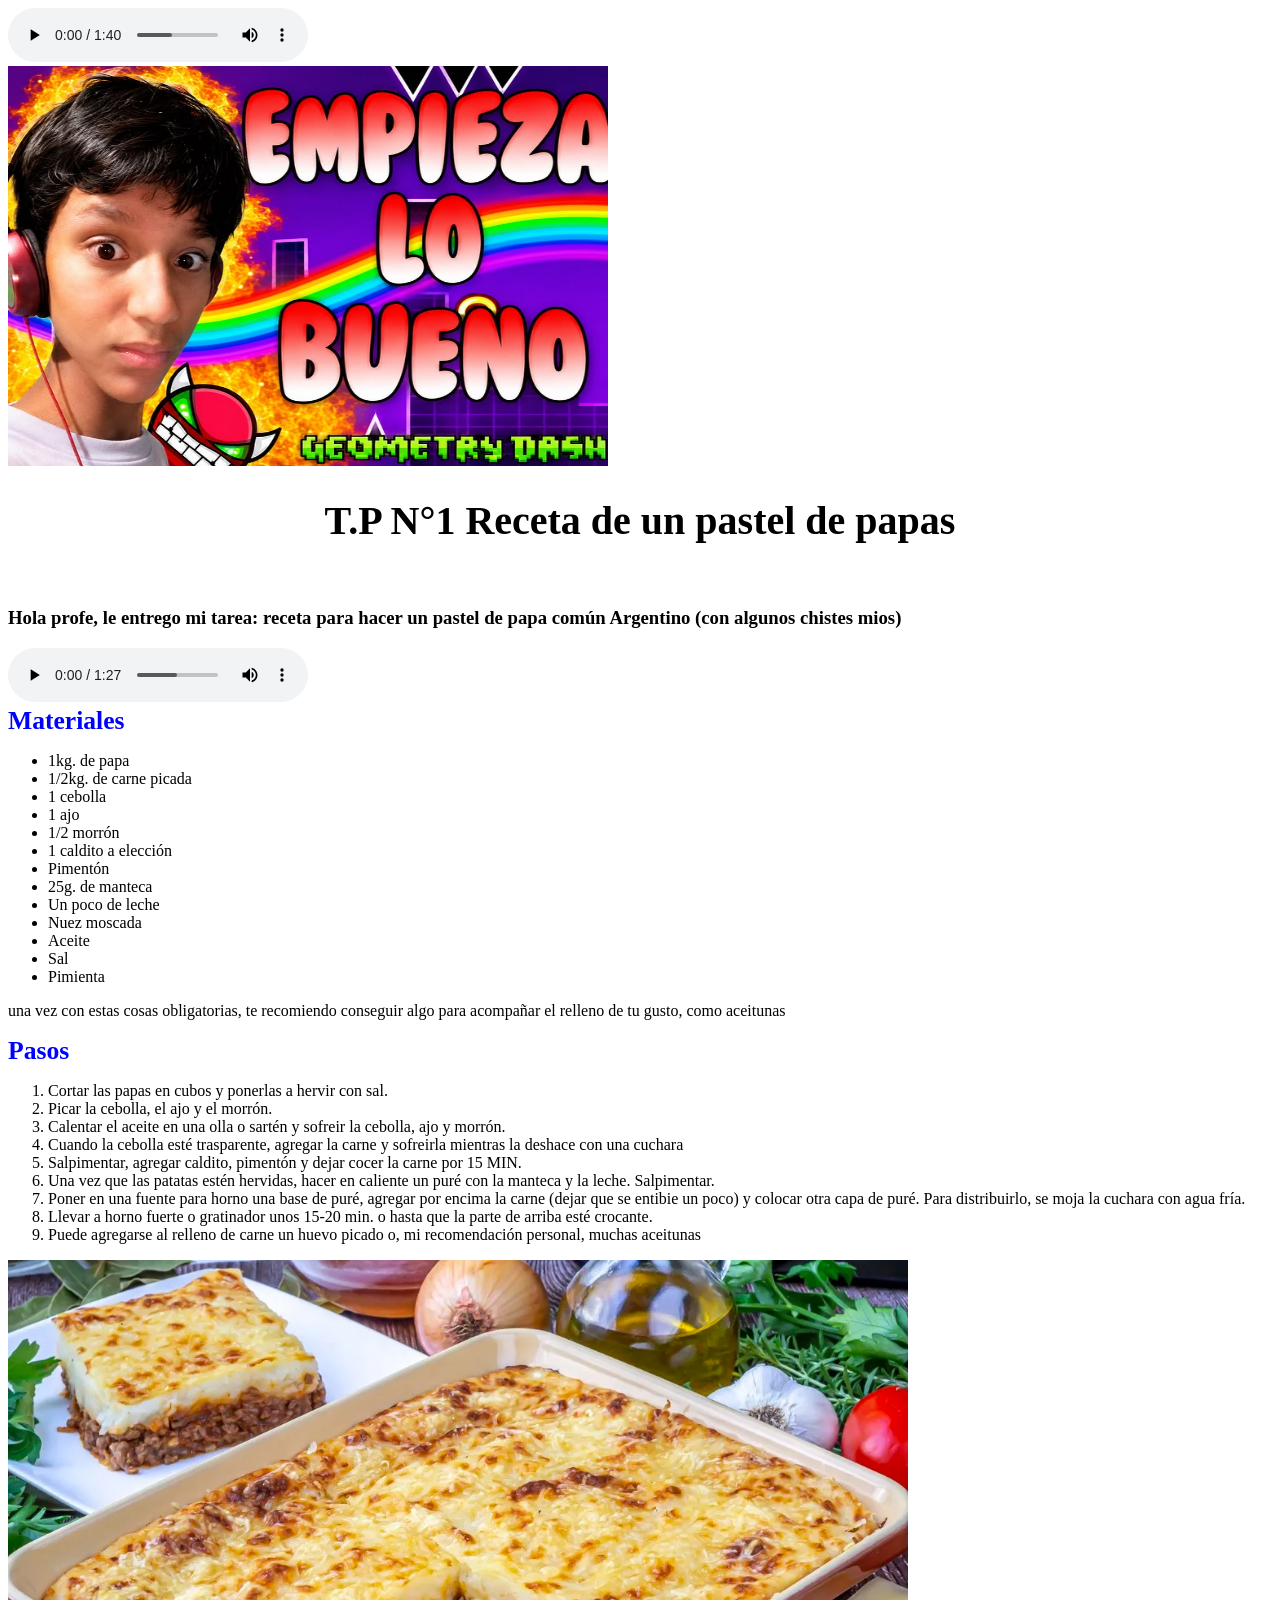
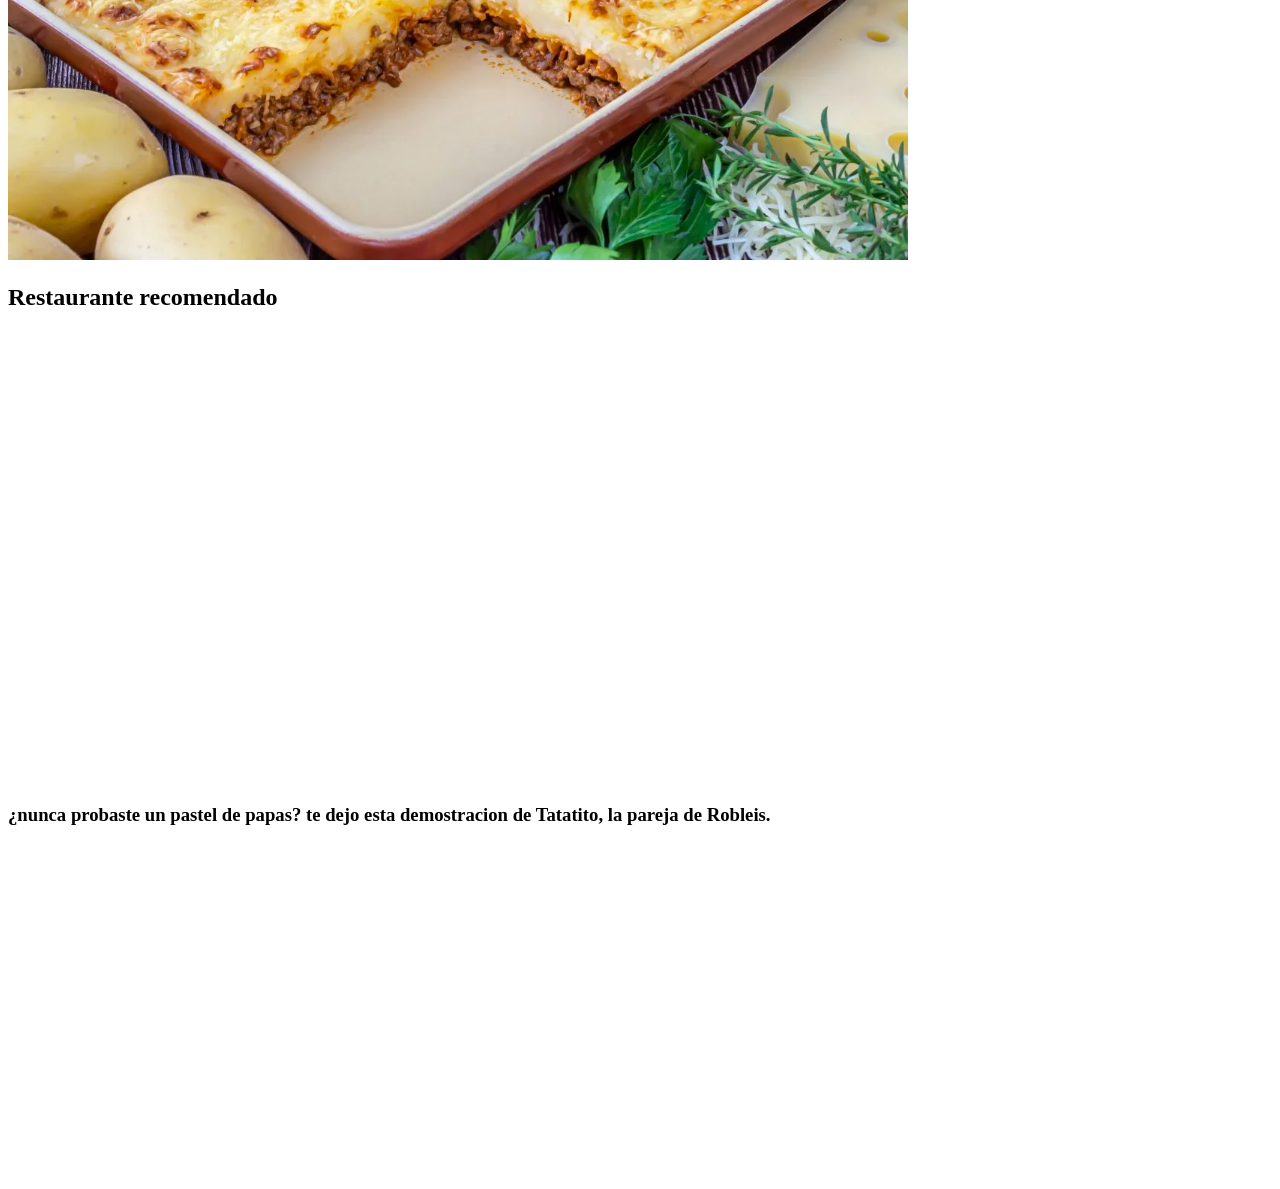
==== index.html @ e0a0dc87 "Rename index2.html to index.html" ====
<!DOCTYPE html>
<html lang="en" dir="ltr">
  <head>
    <meta charset="utf-8">
    <title>PatyRecetas</title>
  </head>
  <audio src="./audio/jumper.mp3" controls>

  </audio>
  <br>
  <img src="./images/empiezalobueno.jpg" width=600 height=400 alt="chiste tonto, imagen no encontrada">
  <body>
  <h1 style="text-align:center; font-size:250%;">T.P N°1 Receta de un pastel de papas</h1>
  <br>
  <h3>Hola profe, le entrego mi tarea: receta para hacer un pastel de papa común Argentino (con algunos chistes mios)</h3>
  <audio src="./audio/pizzatime.mp3" controls>

  </audio>
  <br>
  <b style="font-size:160%; color:blue;">Materiales</b>
  <ul>
    <li>1kg. de papa</li>
    <li>1/2kg. de carne picada</li>
    <li>1 cebolla</li>
    <li>1 ajo</li>
    <li>1/2 morrón</li>
    <li>1 caldito a elección</li>
    <li>Pimentón</li>
    <li>25g. de manteca</li>
    <li>Un poco de leche</li>
    <li>Nuez moscada</li>
    <li>Aceite</li>
    <li>Sal</li>
    <li>Pimienta</li>
  </ul>
  <p>una vez con estas cosas obligatorias, te recomiendo conseguir algo para acompañar el relleno de tu gusto, como aceitunas</p>
  <b style="font-size:160%; color:blue;">Pasos</b>
  <ol>
    <li>Cortar las papas en cubos y ponerlas a hervir con sal.</li>
    <li>Picar la cebolla, el ajo y el morrón.</li>
    <li>Calentar el aceite en una olla o sartén y sofreir la cebolla, ajo y morrón.</li>
    <li>Cuando la cebolla esté trasparente, agregar la carne y sofreirla mientras la deshace con una cuchara</li>
    <li>Salpimentar, agregar caldito, pimentón y dejar cocer la carne por 15 MIN.</li>
    <li>Una vez que las patatas estén hervidas, hacer en caliente un puré con la manteca y la leche. Salpimentar.</li>
    <li>Poner en una fuente para horno una base de puré, agregar por encima la carne (dejar que se entibie un poco) y colocar otra capa de puré. Para distribuirlo, se moja la cuchara con agua fría.</li>
    <li>Llevar a horno fuerte o gratinador unos 15-20 min. o hasta que la parte de arriba esté crocante.</li>
    <li>Puede agregarse al relleno de carne un huevo picado o, mi recomendación personal, muchas aceitunas</li>
  </ol>
  <img src="./images/pasteldepapa.webp" alt="Ejemplo de pastel de papa, imagen no encontrada" height="600" width="900">
  <br>
  <h2>Restaurante recomendado</h2>
  <iframe src="https://www.google.com/maps/embed?pb=!1m18!1m12!1m3!1d105119.7262656509!2d-58.85354762379739!3d-34.579083!2m3!1f0!2f0!3f0!3m2!1i1024!2i768!4f13.1!3m3!1m2!1s0x95bc97004a0fc96f%3A0x3438c56dc7b0d1e4!2sLos%20Pintos!5e0!3m2!1ses-419!2sar!4v1790817819913!5m2!1ses-419!2sar" width="600" height="450" style="border:0;" allowfullscreen="" loading="lazy" referrerpolicy="strict-origin-when-cross-origin"></iframe>

  <h3>¿nunca probaste un pastel de papas? te dejo esta demostracion de Tatatito, la pareja de Robleis.</h3>
  <br>
  <iframe width="560" height="315" src="https://www.youtube.com/embed/YP934_MmgMc?si=BDoDfFTU0zJjf6zo" title="YouTube video player" frameborder="0" allow="accelerometer; autoplay; clipboard-write; encrypted-media; gyroscope; picture-in-picture; web-share" referrerpolicy="strict-origin-when-cross-origin" allowfullscreen></iframe>
  </body>
</html>
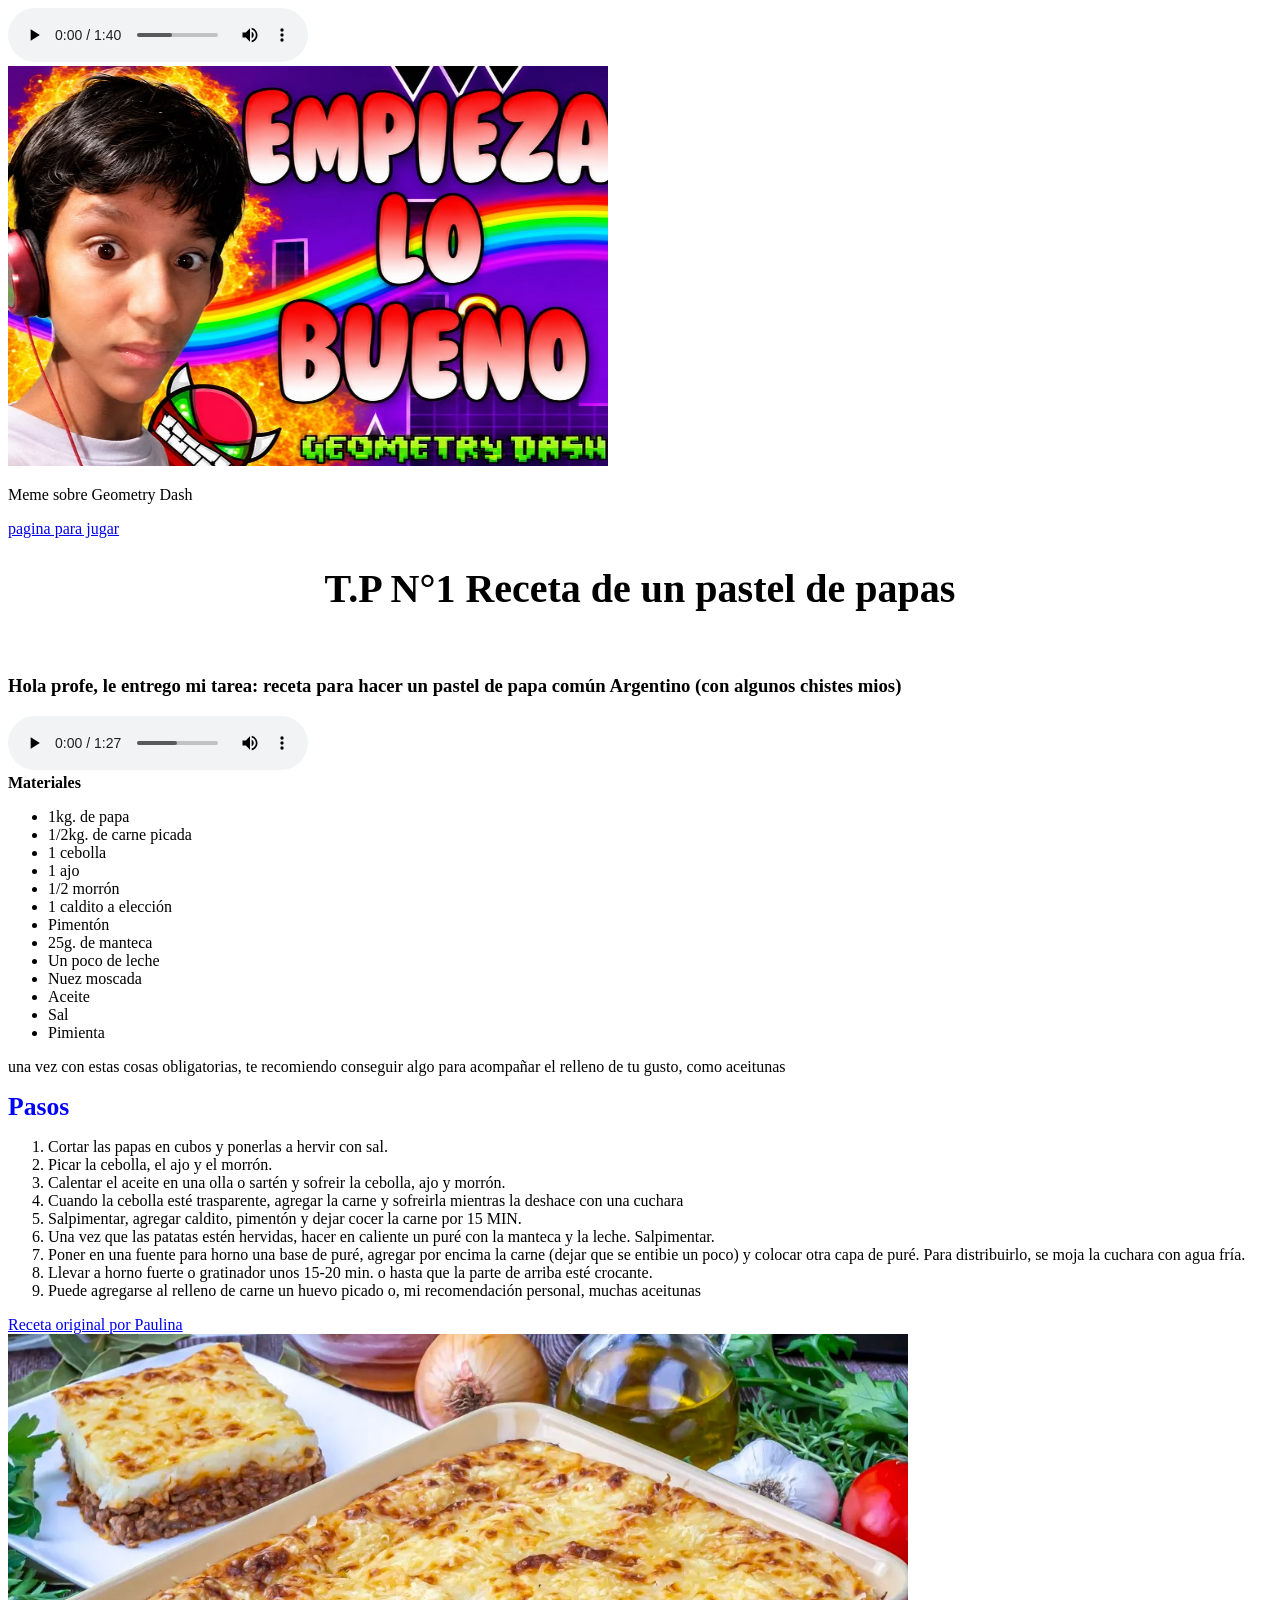
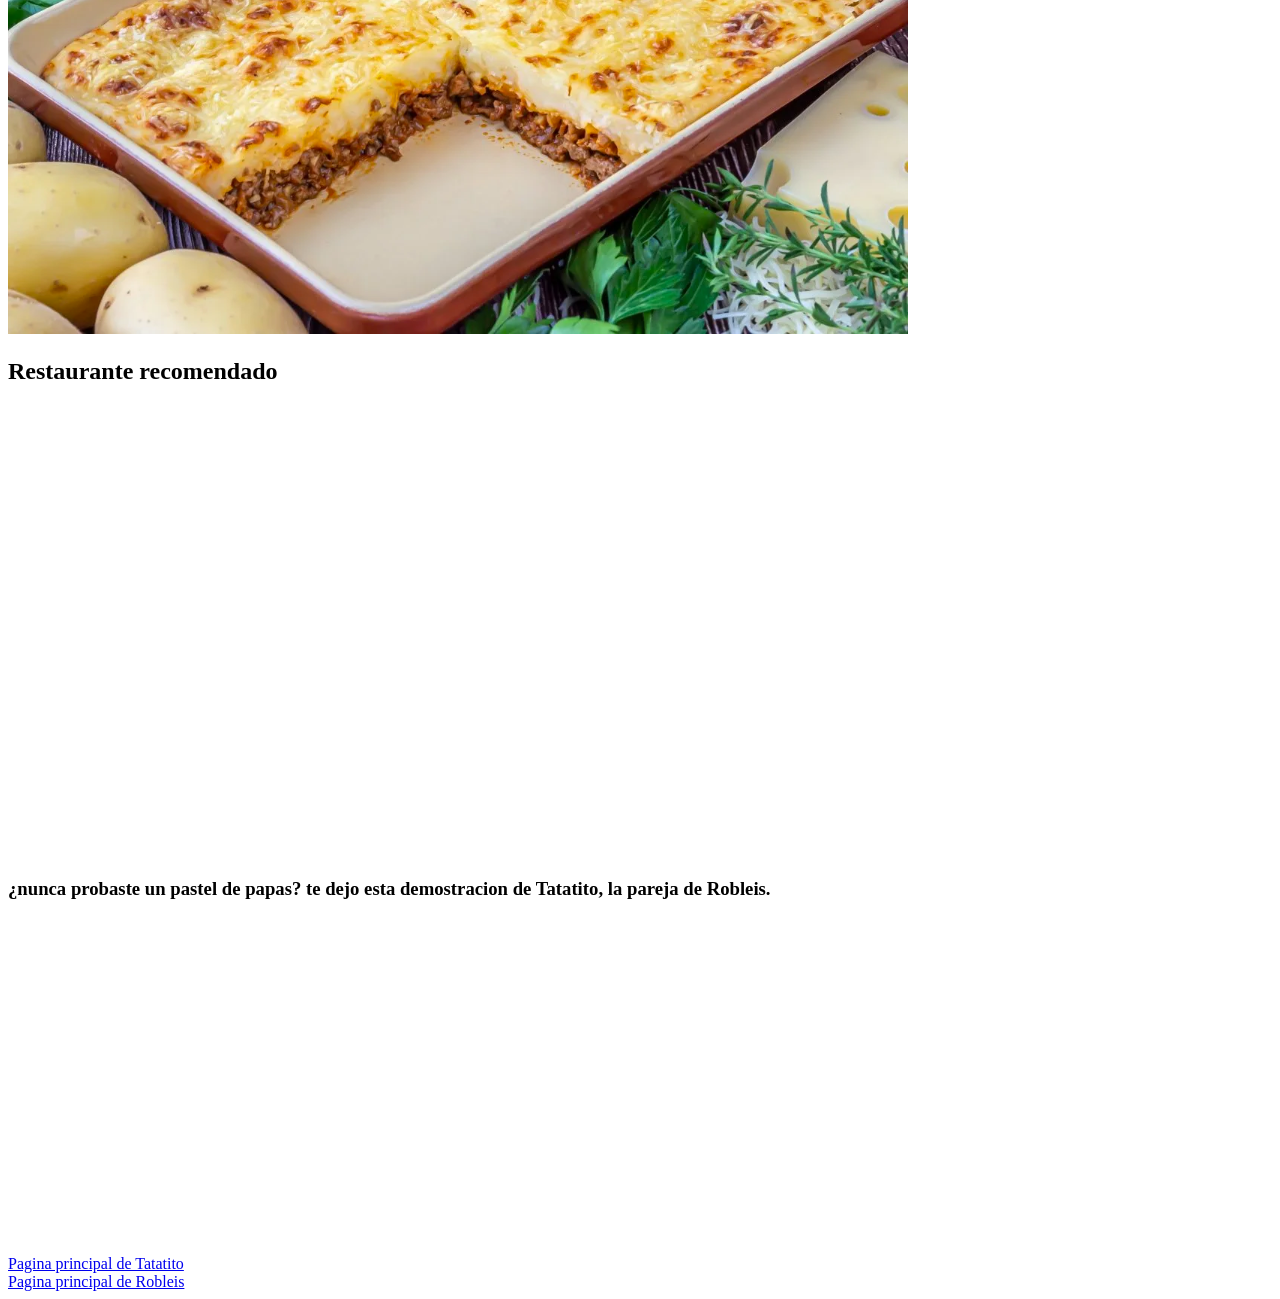
==== commit f4cee773: "Add files via upload" ====
--- a/index.html
+++ b/index.html
@@ -3,12 +3,14 @@
   <head>
     <meta charset="utf-8">
     <title>PatyRecetas</title>
+    <link rel="stylesheet" href="./css/aura.css">
   </head>
   <audio src="./audio/jumper.mp3" controls>
 
   </audio>
   <br>
   <img src="./images/empiezalobueno.jpg" width=600 height=400 alt="chiste tonto, imagen no encontrada">
+  <p>Meme sobre Geometry Dash</p><a href="https://geometrydashh.es/" target="_blank">pagina para jugar</a>
   <body>
   <h1 style="text-align:center; font-size:250%;">T.P N°1 Receta de un pastel de papas</h1>
   <br>
@@ -17,7 +19,7 @@
 
   </audio>
   <br>
-  <b style="font-size:160%; color:blue;">Materiales</b>
+  <b class="subtiazul">Materiales</b>
   <ul>
     <li>1kg. de papa</li>
     <li>1/2kg. de carne picada</li>
@@ -46,6 +48,8 @@
     <li>Llevar a horno fuerte o gratinador unos 15-20 min. o hasta que la parte de arriba esté crocante.</li>
     <li>Puede agregarse al relleno de carne un huevo picado o, mi recomendación personal, muchas aceitunas</li>
   </ol>
+  <a href="https://www.paulinacocina.net/pastel-de-papas/15" target="_blank">Receta original por Paulina</a>
+  <br>
   <img src="./images/pasteldepapa.webp" alt="Ejemplo de pastel de papa, imagen no encontrada" height="600" width="900">
   <br>
   <h2>Restaurante recomendado</h2>
@@ -54,5 +58,9 @@
   <h3>¿nunca probaste un pastel de papas? te dejo esta demostracion de Tatatito, la pareja de Robleis.</h3>
   <br>
   <iframe width="560" height="315" src="https://www.youtube.com/embed/YP934_MmgMc?si=BDoDfFTU0zJjf6zo" title="YouTube video player" frameborder="0" allow="accelerometer; autoplay; clipboard-write; encrypted-media; gyroscope; picture-in-picture; web-share" referrerpolicy="strict-origin-when-cross-origin" allowfullscreen></iframe>
+  <br>
+  <a href="https://www.youtube.com/@Tatatitoo77" target="_blank">Pagina principal de Tatatito</a>
+  <br>
+  <a href="https://www.youtube.com/@Tatatitoo77" target="_blank">Pagina principal de Robleis</a>
   </body>
 </html>
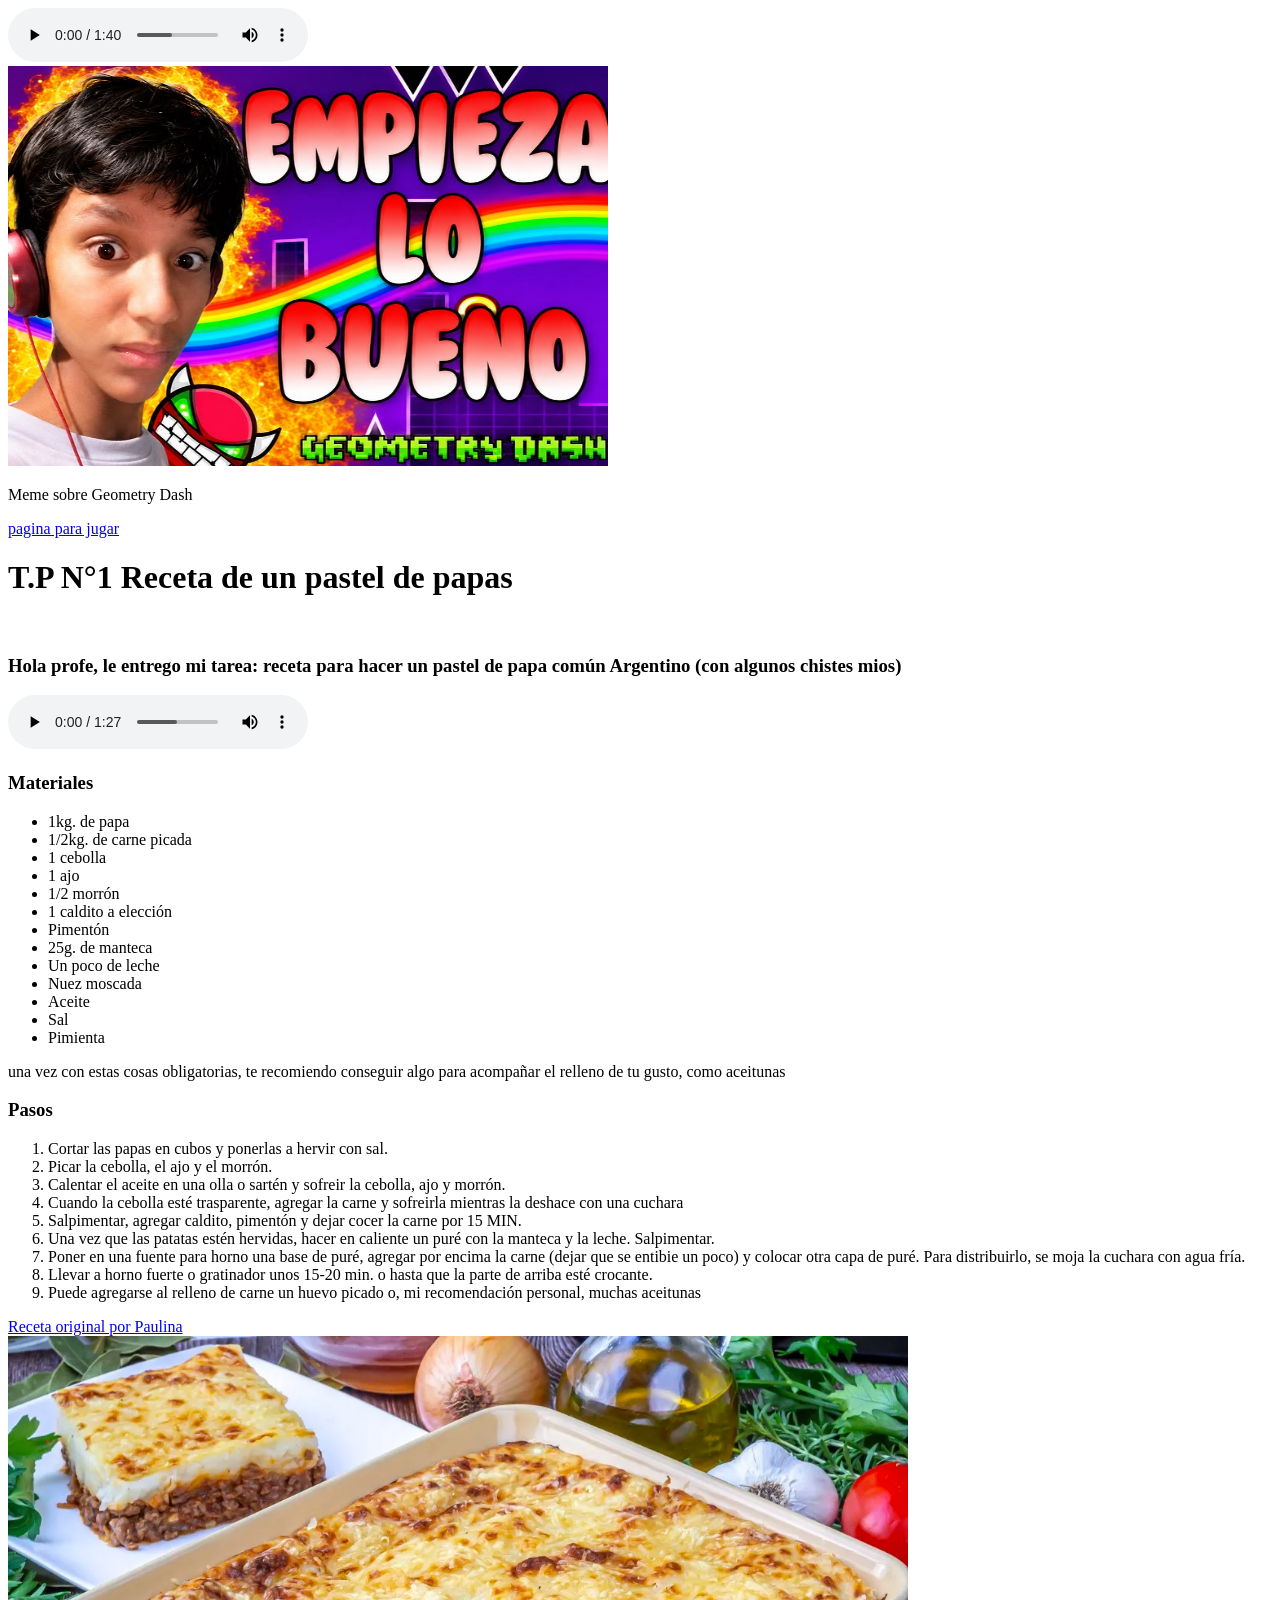
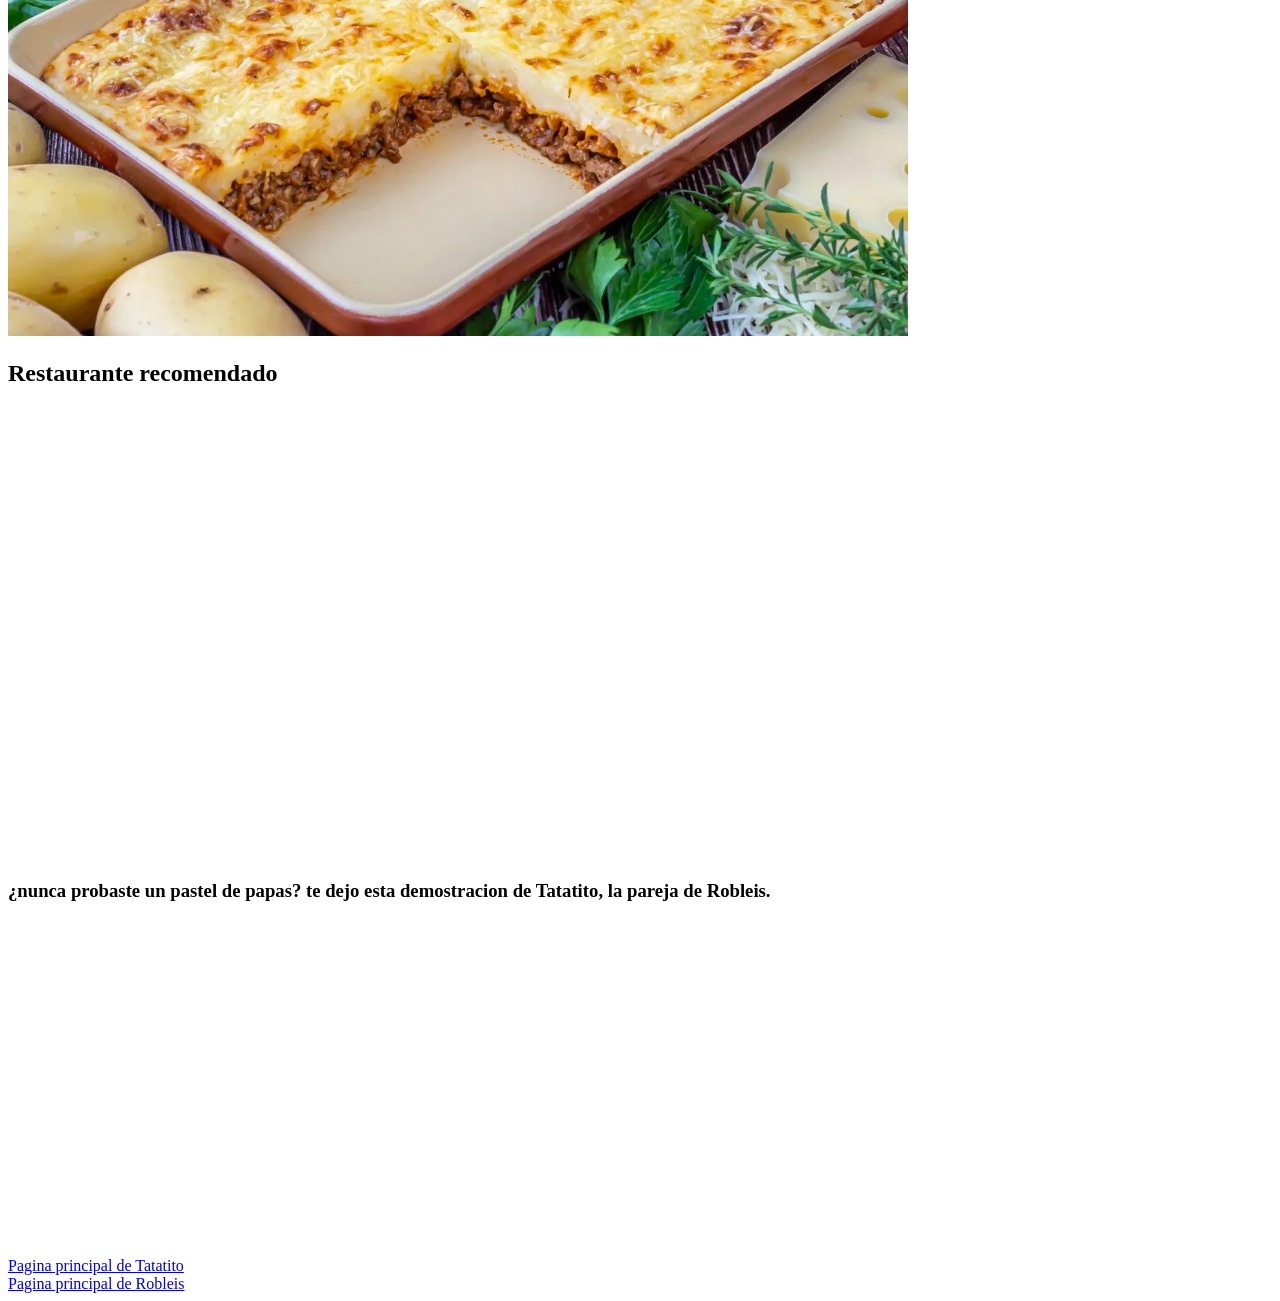
==== commit 99f26437: "Add files via upload" ====
--- a/index.html
+++ b/index.html
@@ -11,16 +11,18 @@
   <br>
   <img src="./images/empiezalobueno.jpg" width=600 height=400 alt="chiste tonto, imagen no encontrada">
   <p>Meme sobre Geometry Dash</p><a href="https://geometrydashh.es/" target="_blank">pagina para jugar</a>
+
   <body>
-  <h1 style="text-align:center; font-size:250%;">T.P N°1 Receta de un pastel de papas</h1>
+
+  <h1>T.P N°1 Receta de un pastel de papas</h1>
   <br>
   <h3>Hola profe, le entrego mi tarea: receta para hacer un pastel de papa común Argentino (con algunos chistes mios)</h3>
   <audio src="./audio/pizzatime.mp3" controls>
 
   </audio>
   <br>
-  <b class="subtiazul">Materiales</b>
-  <ul>
+  <h3 class="subtibrown">Materiales</h3>
+  <ul class="ingr">
     <li>1kg. de papa</li>
     <li>1/2kg. de carne picada</li>
     <li>1 cebolla</li>
@@ -35,9 +37,9 @@
     <li>Sal</li>
     <li>Pimienta</li>
   </ul>
-  <p>una vez con estas cosas obligatorias, te recomiendo conseguir algo para acompañar el relleno de tu gusto, como aceitunas</p>
-  <b style="font-size:160%; color:blue;">Pasos</b>
-  <ol>
+  <p class="olives">una vez con estas cosas obligatorias, te recomiendo conseguir algo para acompañar el relleno de tu gusto, como aceitunas</p>
+  <h3 class="subtibrown">Pasos</h3>
+  <ol class="ingr">
     <li>Cortar las papas en cubos y ponerlas a hervir con sal.</li>
     <li>Picar la cebolla, el ajo y el morrón.</li>
     <li>Calentar el aceite en una olla o sartén y sofreir la cebolla, ajo y morrón.</li>
@@ -50,7 +52,7 @@
   </ol>
   <a href="https://www.paulinacocina.net/pastel-de-papas/15" target="_blank">Receta original por Paulina</a>
   <br>
-  <img src="./images/pasteldepapa.webp" alt="Ejemplo de pastel de papa, imagen no encontrada" height="600" width="900">
+  <img class="imagen2" src="./images/pasteldepapa.webp" alt="Ejemplo de pastel de papa, imagen no encontrada" height="600" width="900">
   <br>
   <h2>Restaurante recomendado</h2>
   <iframe src="https://www.google.com/maps/embed?pb=!1m18!1m12!1m3!1d105119.7262656509!2d-58.85354762379739!3d-34.579083!2m3!1f0!2f0!3f0!3m2!1i1024!2i768!4f13.1!3m3!1m2!1s0x95bc97004a0fc96f%3A0x3438c56dc7b0d1e4!2sLos%20Pintos!5e0!3m2!1ses-419!2sar!4v1790817819913!5m2!1ses-419!2sar" width="600" height="450" style="border:0;" allowfullscreen="" loading="lazy" referrerpolicy="strict-origin-when-cross-origin"></iframe>
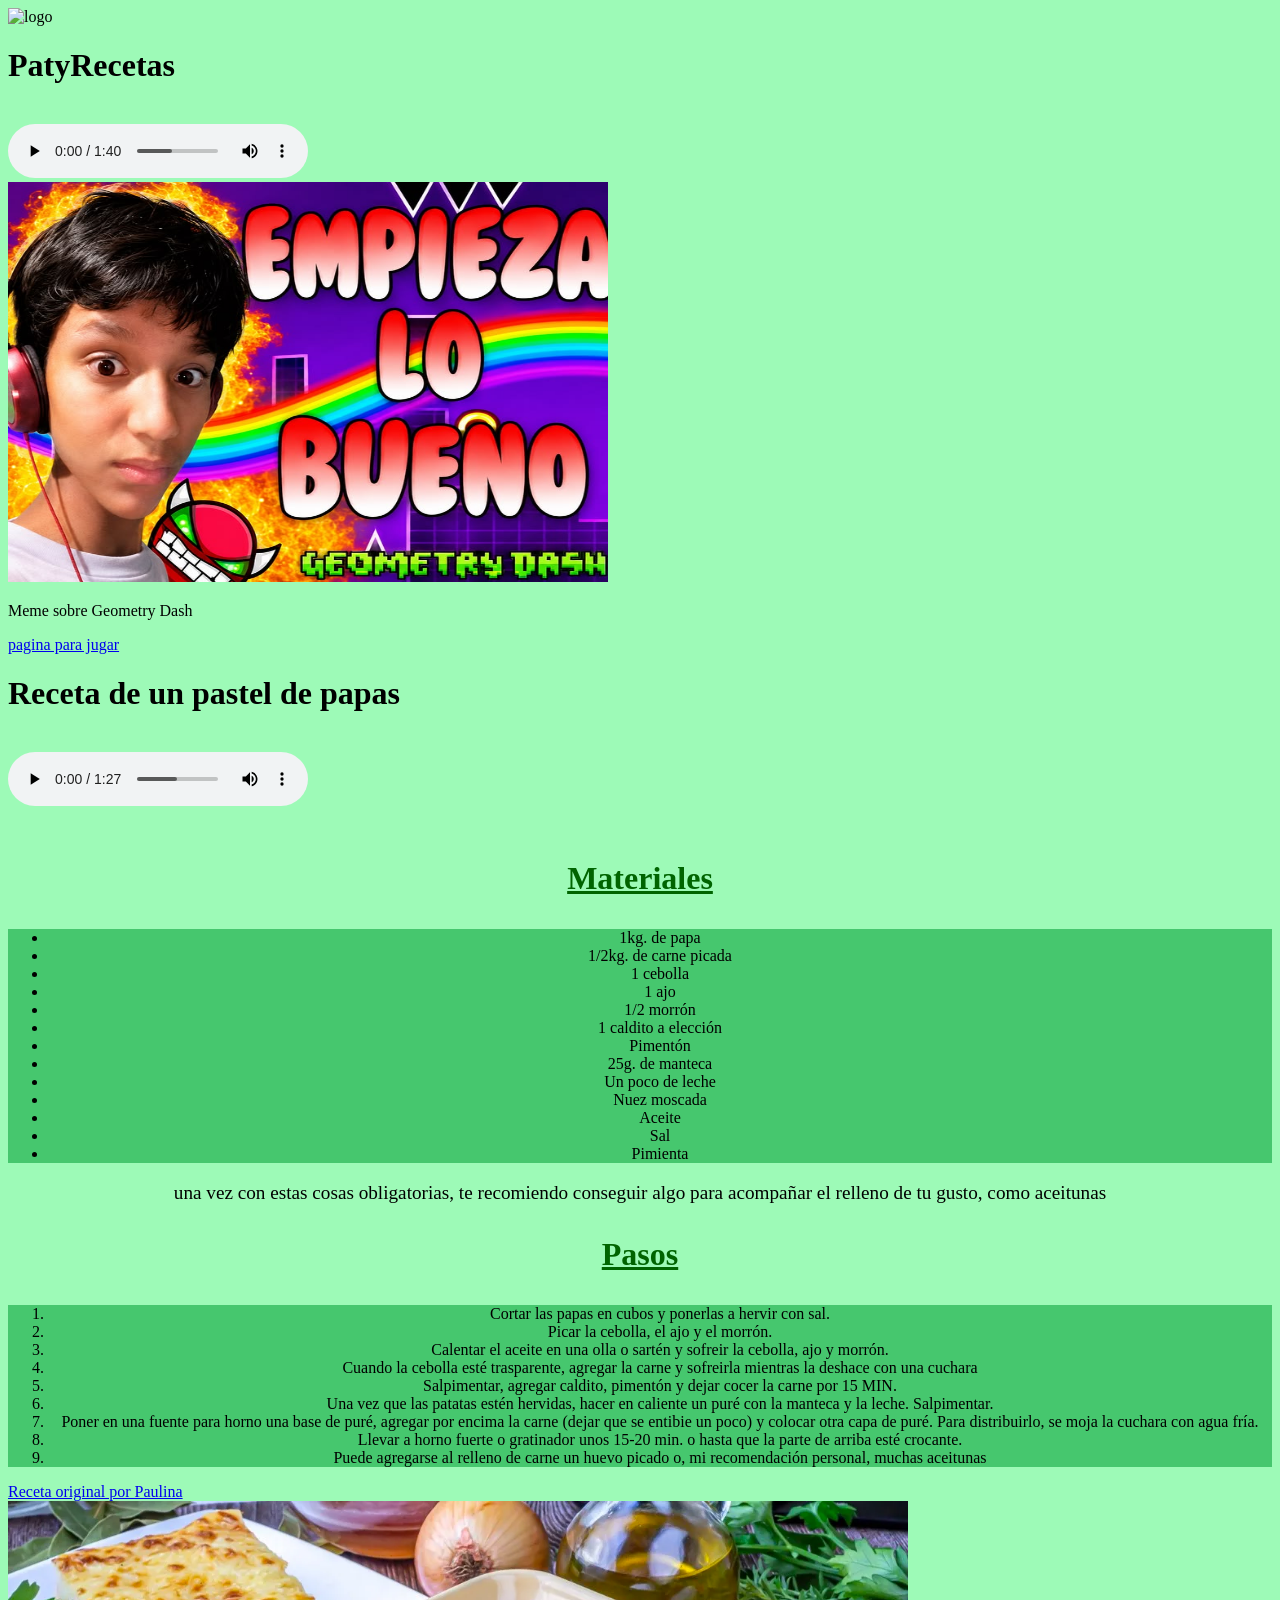
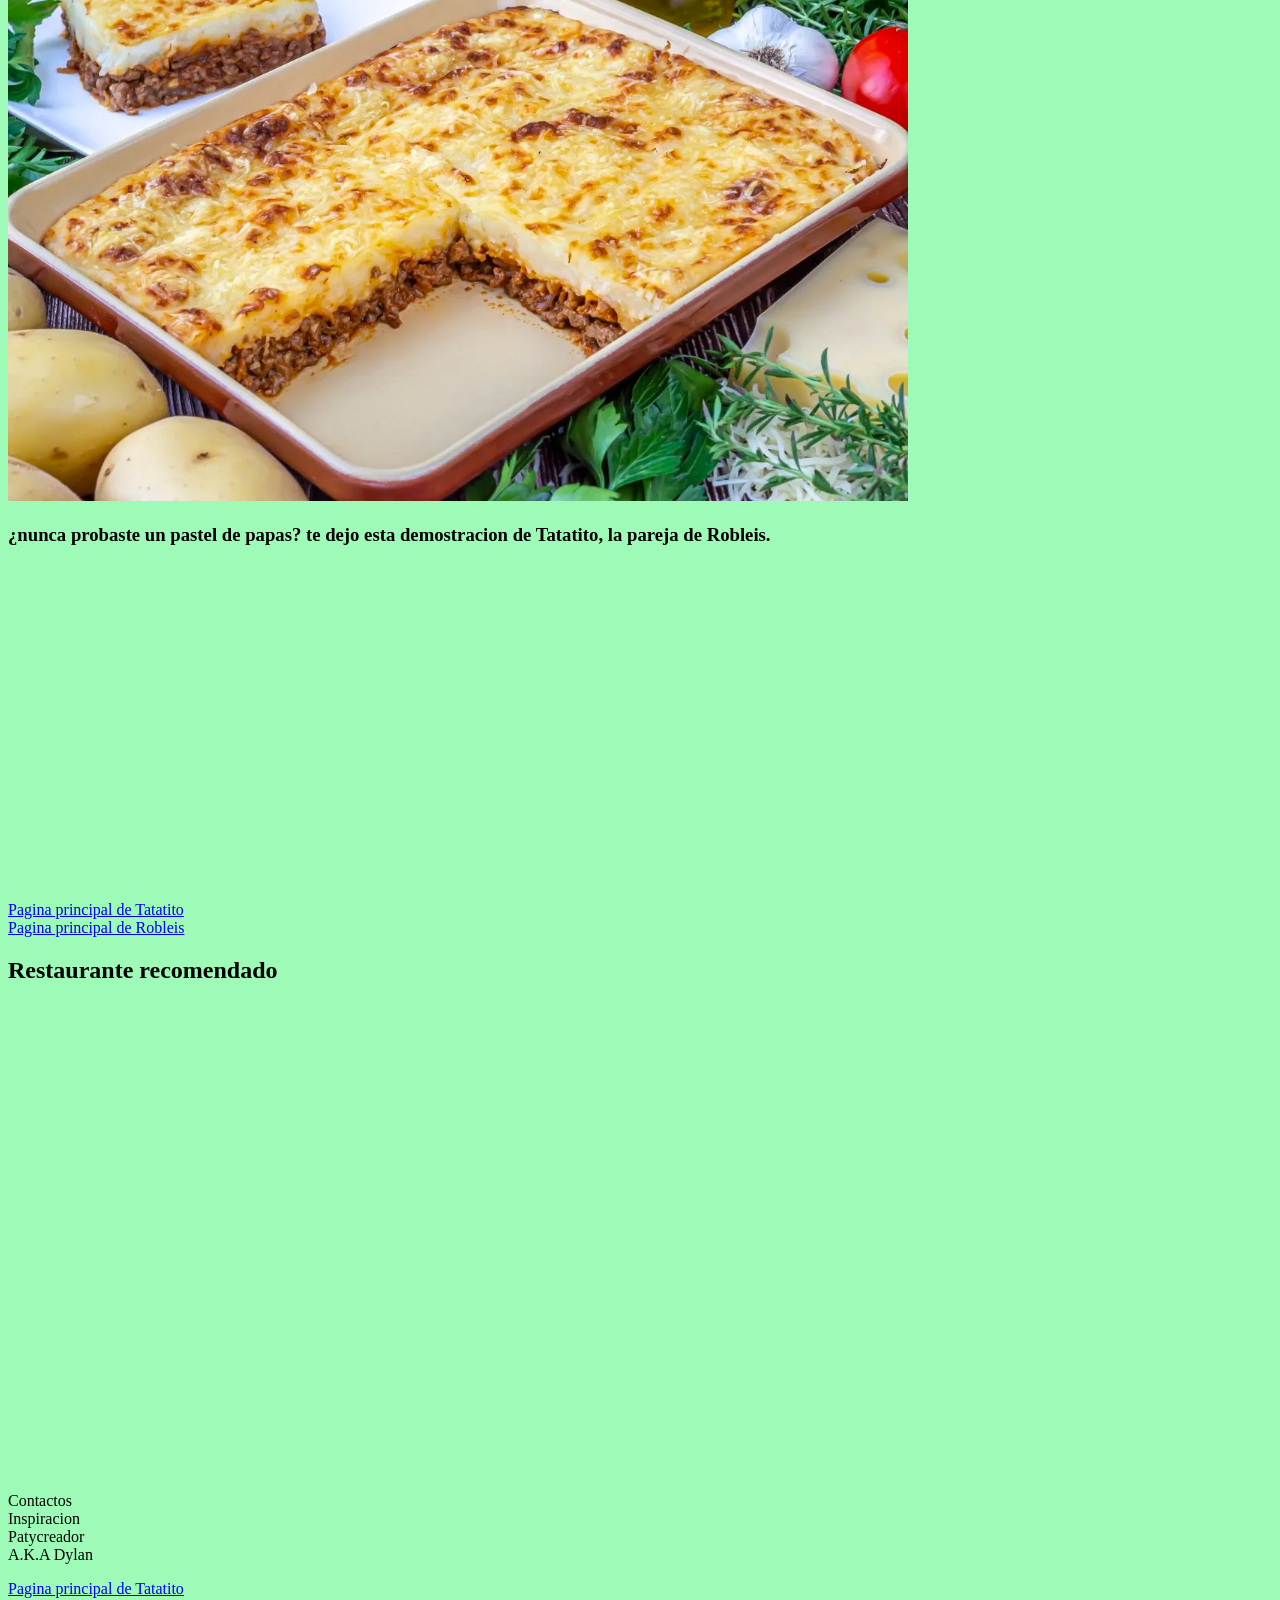
==== commit 1fd338c4: "Update index.html" ====
--- a/index.html
+++ b/index.html
@@ -2,9 +2,22 @@
 <html lang="en" dir="ltr">
   <head>
     <meta charset="utf-8">
+    <meta name="viewport" content="width=device-width, initial-scale=1.0">
     <title>PatyRecetas</title>
     <link rel="stylesheet" href="./css/aura.css">
   </head>
+<header>
+  <img class="logo" src="./images/jacket.jpg" alt="logo">
+  <h1 class="titulop">PatyRecetas</h1>
+  <div>
+    <img class="red" src="./images/yt.png" alt="">
+    <img class="red" src="./images/ig.webp" alt="">
+    <img class="red" src="./images/x.webp" alt="">
+
+  </div>
+
+</header>
+
   <audio src="./audio/jumper.mp3" controls>
 
   </audio>
@@ -14,12 +27,11 @@
 
   <body>
 
-  <h1>T.P N°1 Receta de un pastel de papas</h1>
+  <h1>Receta de un pastel de papas</h1>
   <br>
-  <h3>Hola profe, le entrego mi tarea: receta para hacer un pastel de papa común Argentino (con algunos chistes mios)</h3>
-  <audio src="./audio/pizzatime.mp3" controls>
+  <audio src="./audio/pizzatime.mp3" controls></audio>
 
-  </audio>
+<section>
   <br>
   <h3 class="subtibrown">Materiales</h3>
   <ul class="ingr">
@@ -54,9 +66,6 @@
   <br>
   <img class="imagen2" src="./images/pasteldepapa.webp" alt="Ejemplo de pastel de papa, imagen no encontrada" height="600" width="900">
   <br>
-  <h2>Restaurante recomendado</h2>
-  <iframe src="https://www.google.com/maps/embed?pb=!1m18!1m12!1m3!1d105119.7262656509!2d-58.85354762379739!3d-34.579083!2m3!1f0!2f0!3f0!3m2!1i1024!2i768!4f13.1!3m3!1m2!1s0x95bc97004a0fc96f%3A0x3438c56dc7b0d1e4!2sLos%20Pintos!5e0!3m2!1ses-419!2sar!4v1790817819913!5m2!1ses-419!2sar" width="600" height="450" style="border:0;" allowfullscreen="" loading="lazy" referrerpolicy="strict-origin-when-cross-origin"></iframe>
-
   <h3>¿nunca probaste un pastel de papas? te dejo esta demostracion de Tatatito, la pareja de Robleis.</h3>
   <br>
   <iframe width="560" height="315" src="https://www.youtube.com/embed/YP934_MmgMc?si=BDoDfFTU0zJjf6zo" title="YouTube video player" frameborder="0" allow="accelerometer; autoplay; clipboard-write; encrypted-media; gyroscope; picture-in-picture; web-share" referrerpolicy="strict-origin-when-cross-origin" allowfullscreen></iframe>
@@ -64,5 +73,27 @@
   <a href="https://www.youtube.com/@Tatatitoo77" target="_blank">Pagina principal de Tatatito</a>
   <br>
   <a href="https://www.youtube.com/@Tatatitoo77" target="_blank">Pagina principal de Robleis</a>
+</section>
+<footer>
+  <div>
+    <h2>Restaurante recomendado</h2>
+    <iframe src="https://www.google.com/maps/embed?pb=!1m18!1m12!1m3!1d105119.7262656509!2d-58.85354762379739!3d-34.579083!2m3!1f0!2f0!3f0!3m2!1i1024!2i768!4f13.1!3m3!1m2!1s0x95bc97004a0fc96f%3A0x3438c56dc7b0d1e4!2sLos%20Pintos!5e0!3m2!1ses-419!2sar!4v1790817819913!5m2!1ses-419!2sar" width="600" height="450" style="border:0;" allowfullscreen="" loading="lazy" referrerpolicy="strict-origin-when-cross-origin"></iframe>
+  </div>
+<div>
+  <img class="red" src="./images/yt.png" alt="">
+  <img class="red" src="./images/ig.webp" alt="">
+  <img class="red" src="./images/x.webp" alt="">
+</div>
+<p>Contactos <br> Inspiracion <br>Patycreador <br> A.K.A Dylan </p>
+
+
+  </body>
+</footer>
+
+</html>
+
+  <a href="https://www.youtube.com/@Tatatitoo77" target="_blank">Pagina principal de Tatatito</a>
+  <br>
+  <a href="https://www.youtube.com/@Tatatitoo77" target="_blank">Pagina principal de Robleis</a>
   </body>
 </html>
--- a/css/aura.css
+++ b/css/aura.css
@@ -0,0 +1,5 @@
+.subtibrown {  text-align:center; ; font-size:200%; color:darkgreen; border-width: medium; text-decoration: underline; }
+body { background-color:#9DFAB7 }
+.ingr {text-align: center; color: ; background-color:#46C76E; }
+.olives {text-align: center; font-size: 120%}
+.imagen2 {align-items: center;}
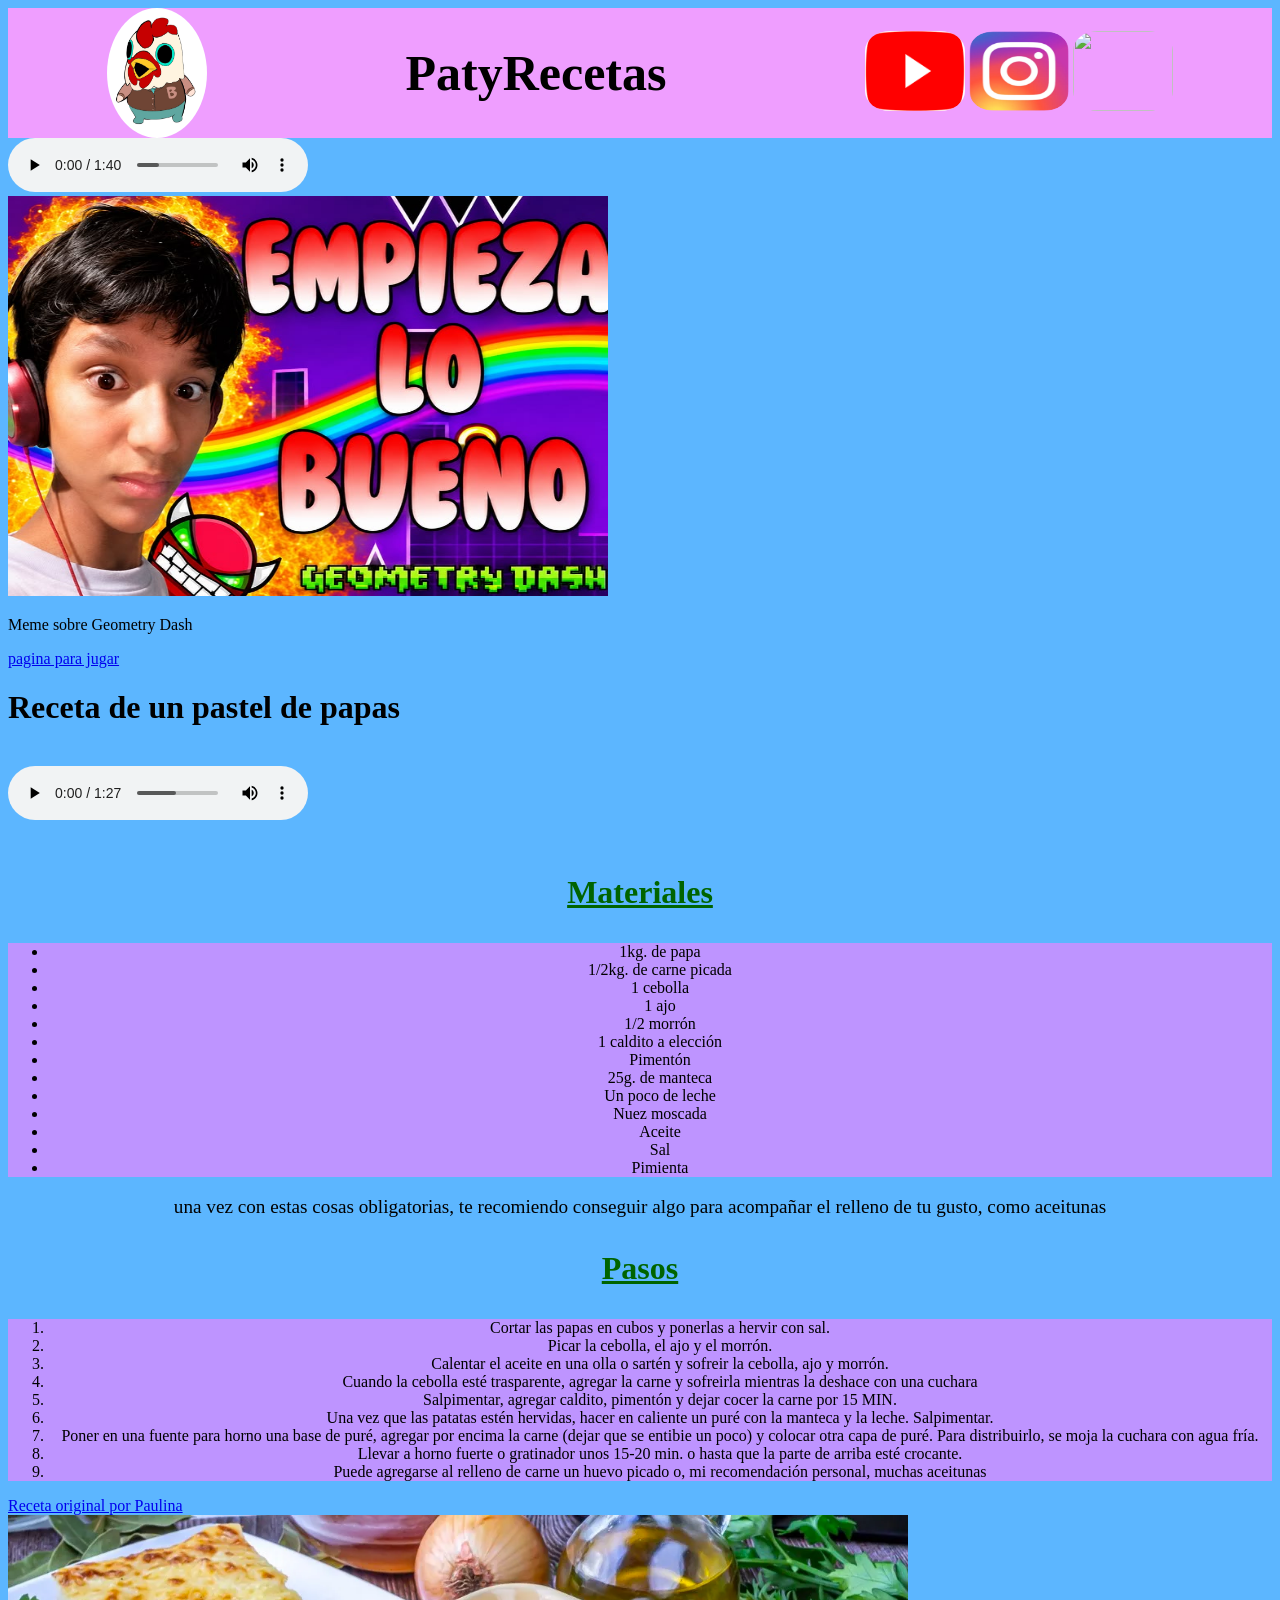
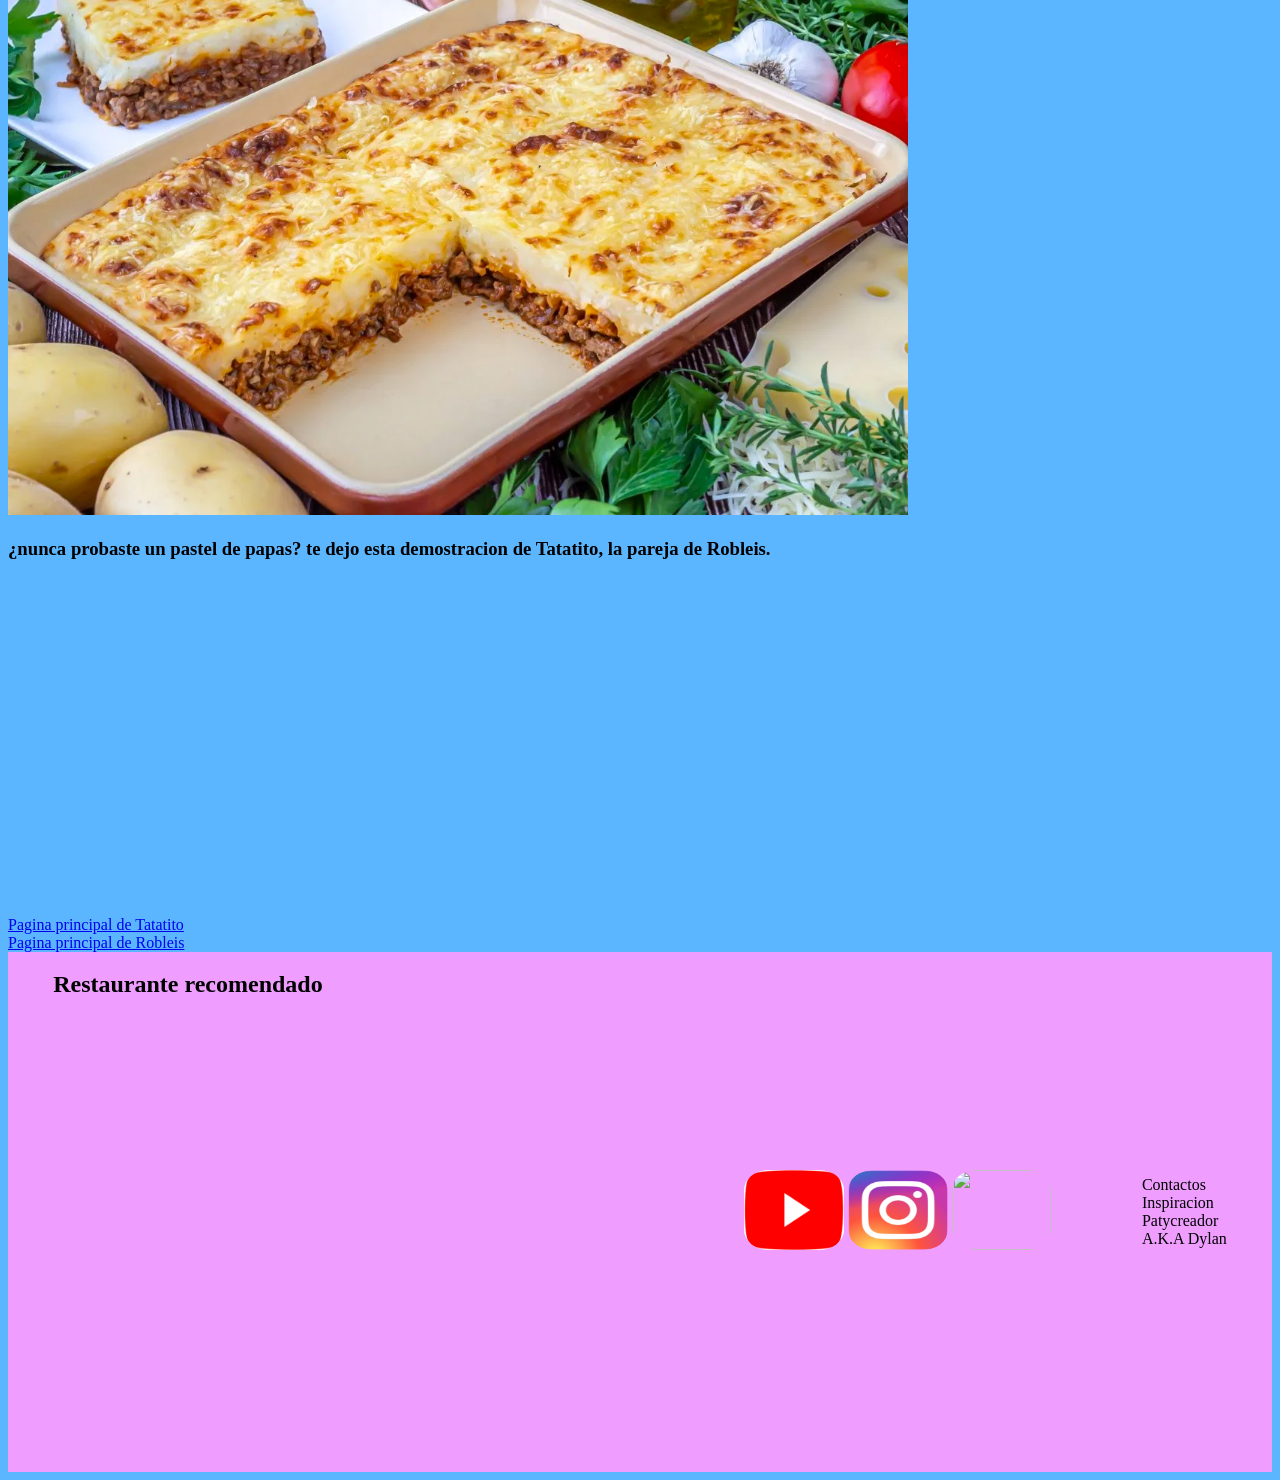
==== commit 62333e84: "Add files via upload" ====
--- a/index.html
+++ b/index.html
@@ -91,9 +91,3 @@
 </footer>
 
 </html>
-
-  <a href="https://www.youtube.com/@Tatatitoo77" target="_blank">Pagina principal de Tatatito</a>
-  <br>
-  <a href="https://www.youtube.com/@Tatatitoo77" target="_blank">Pagina principal de Robleis</a>
-  </body>
-</html>
--- a/css/aura.css
+++ b/css/aura.css
@@ -1,5 +1,31 @@
 .subtibrown {  text-align:center; ; font-size:200%; color:darkgreen; border-width: medium; text-decoration: underline; }
-body { background-color:#9DFAB7 }
-.ingr {text-align: center; color: ; background-color:#46C76E; }
+body { background-color:#5CB6FF }
+.ingr {text-align: center; color: ; background-color:#BE94FF; }
 .olives {text-align: center; font-size: 120%}
-.imagen2 {align-items: center;}
+.imagen2 {align-items: center; display: inline-block; }
+
+header {background-color:#EF9EFF;
+        display:flex;
+        justify-content: space-around;
+        align-items: center;
+        flex-flow: wrap;
+
+ }
+
+ .titulop {
+   font-size: 50px;
+ }
+ .red {border-radius: 25%;
+       width: 100px;
+       height: 80px
+ }
+
+.logo { border-radius: 50%;
+        height: 130px; width: 100px;
+}
+footer {background-color:#EF9EFF;
+        display:flex;
+        justify-content: space-around;
+        align-items: center;
+        flex-flow: wrap;
+ }
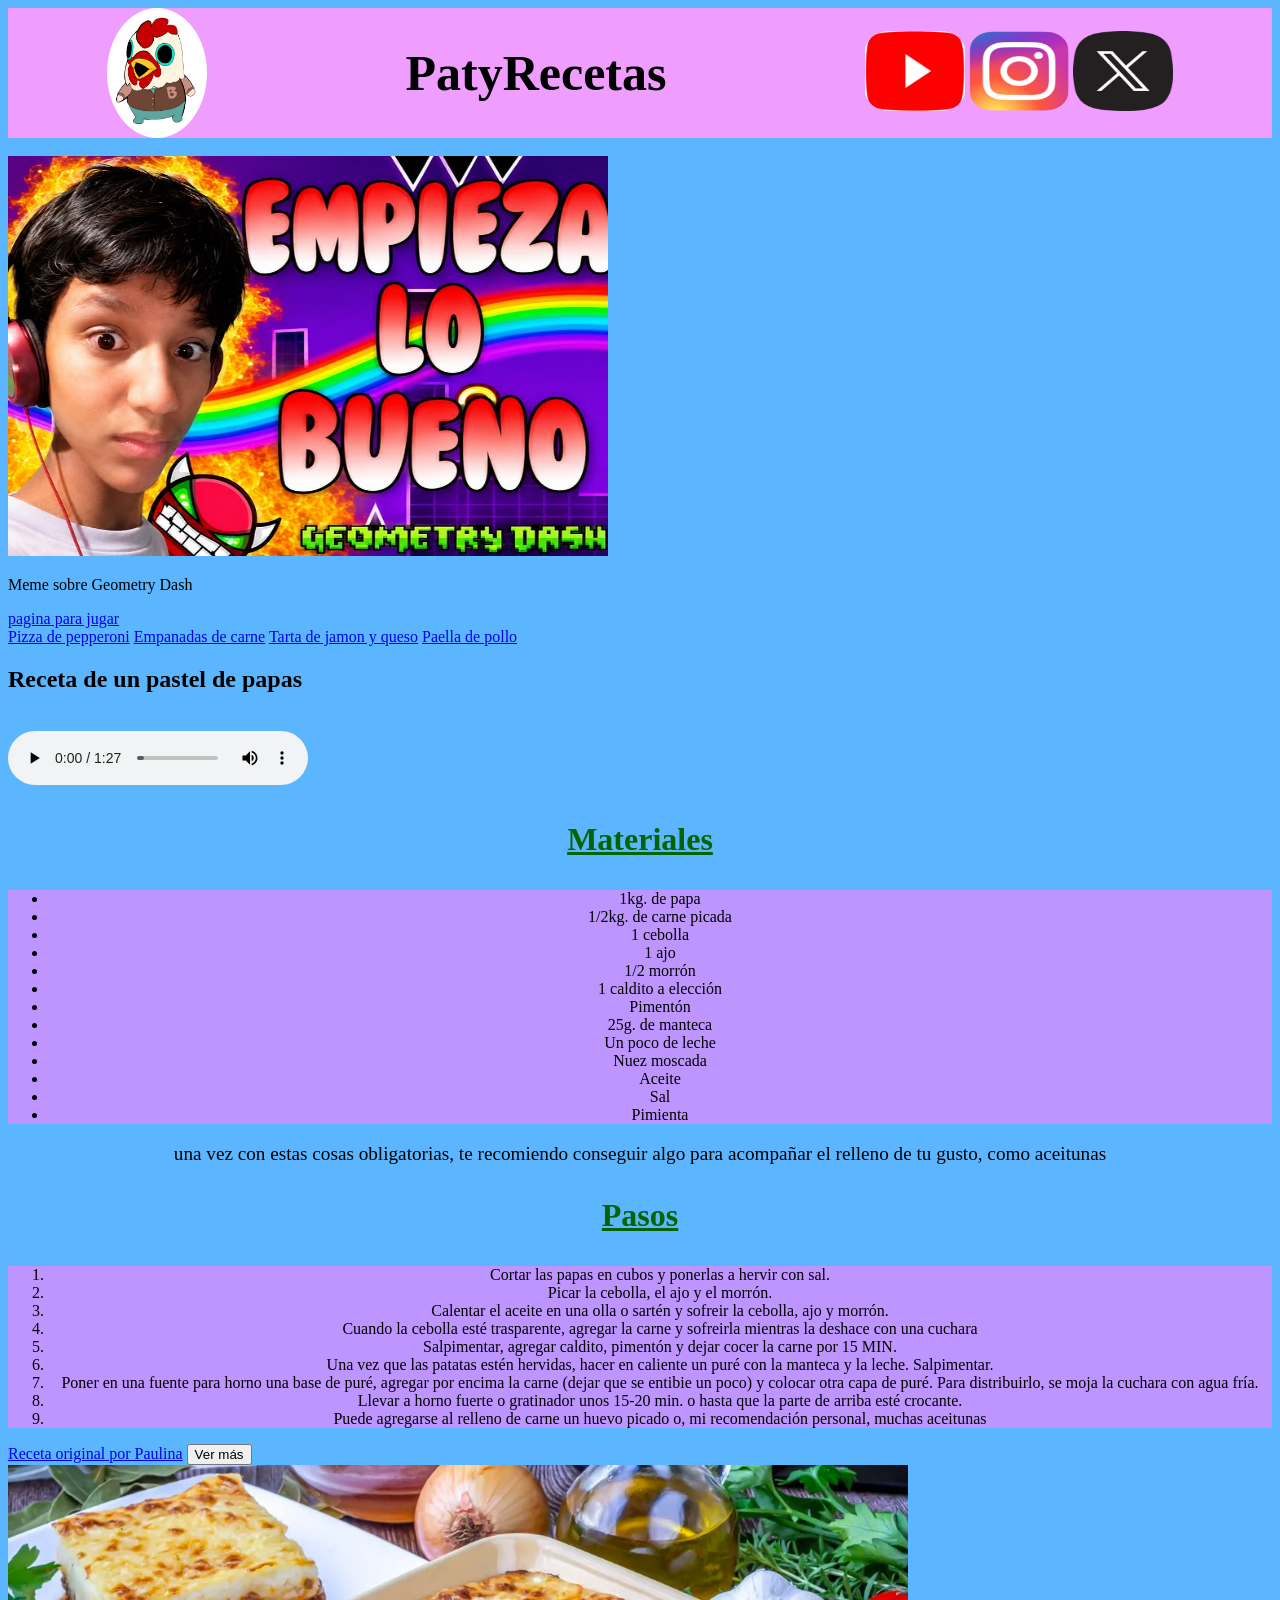
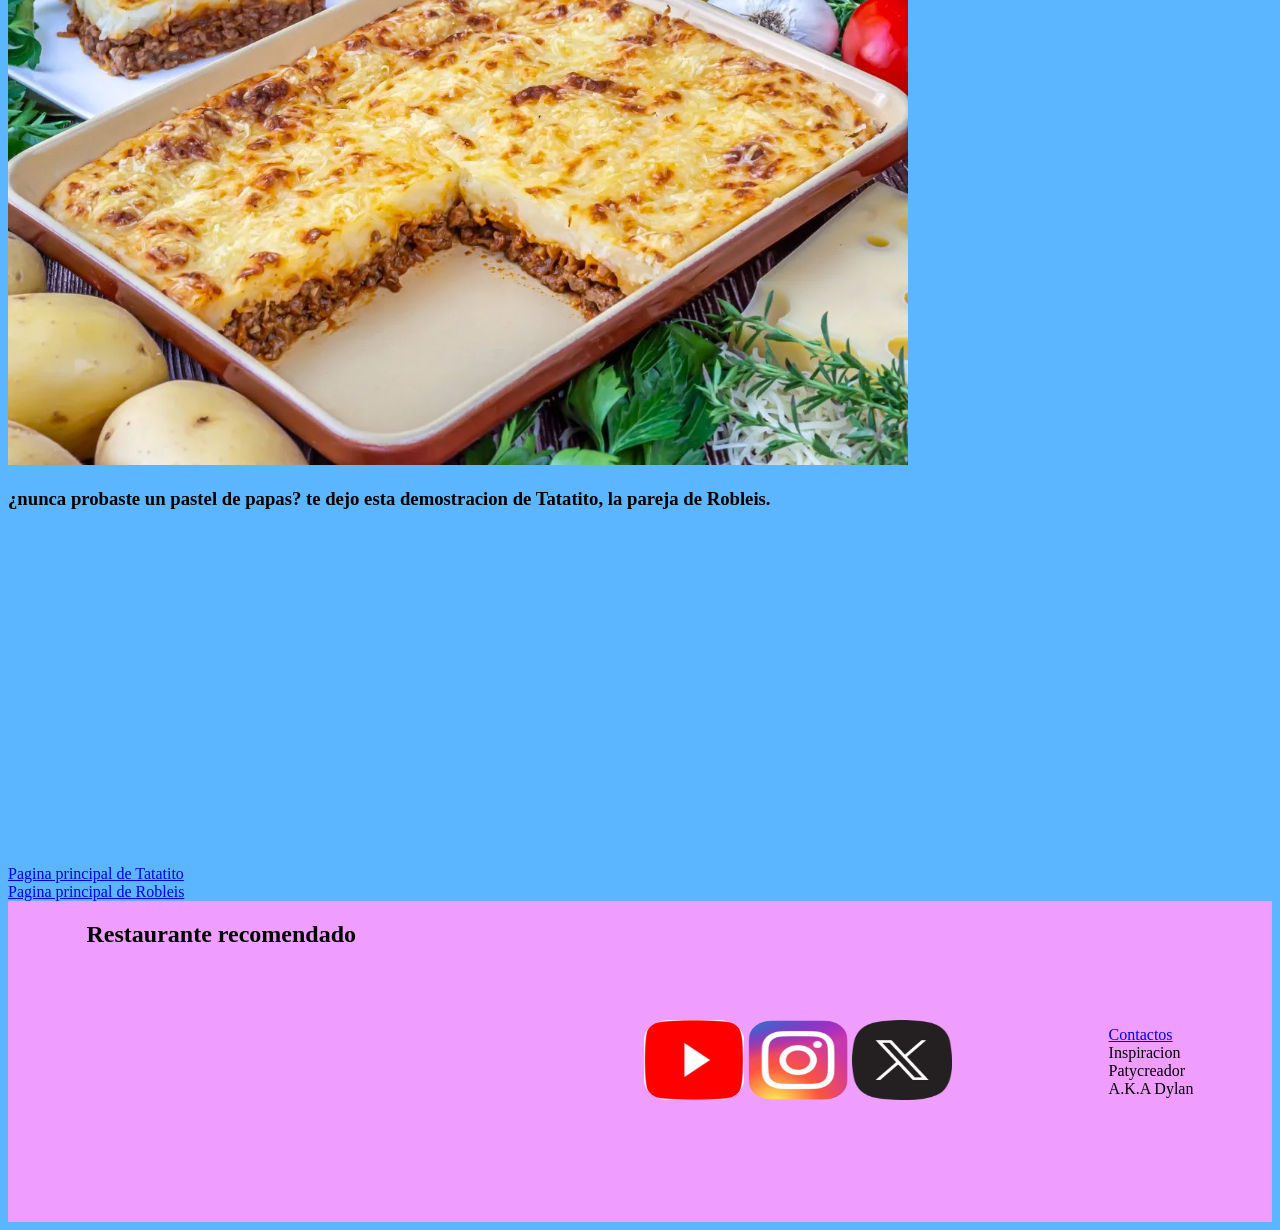
==== commit de235b43: "Add files via upload" ====
--- a/index.html
+++ b/index.html
@@ -10,29 +10,28 @@
   <img class="logo" src="./images/jacket.jpg" alt="logo">
   <h1 class="titulop">PatyRecetas</h1>
   <div>
-    <img class="red" src="./images/yt.png" alt="">
-    <img class="red" src="./images/ig.webp" alt="">
-    <img class="red" src="./images/x.webp" alt="">
+  <a target="_blank" href="https://www.youtube.com/"><img class="red" src="./images/yt.png" alt=""></a>
+  <a target="_blank" href="https://www.instagram.com"> <img class="red" src="./images/ig.webp" alt=""></a>
+  <a target="_blank" href="https://www.x.com"> <img class="red" src="./images/x.webp" alt=""></a>
 
   </div>
 
 </header>
-
-  <audio src="./audio/jumper.mp3" controls>
-
-  </audio>
   <br>
   <img src="./images/empiezalobueno.jpg" width=600 height=400 alt="chiste tonto, imagen no encontrada">
   <p>Meme sobre Geometry Dash</p><a href="https://geometrydashh.es/" target="_blank">pagina para jugar</a>
-
+<nav>
+  <a target="_blank" href="https://www.paulinacocina.net/pizza-de-pepperoni/37784">Pizza de pepperoni</a>
+  <a target="_blank" href="https://www.paulinacocina.net/como-hacer-empanadas-de-carne/9220">Empanadas de carne</a>
+  <a target="_blank" href="https://www.paulinacocina.net/tarta-de-jamon-queso-4-pasos/13573">Tarta de jamon y queso</a>
+  <a target="_blank" href="https://www.paulinacocina.net/paella-de-pollo/42021">Paella de pollo</a>
+</nav>
   <body>
-
+    <section>
   <h1>Receta de un pastel de papas</h1>
   <br>
   <audio src="./audio/pizzatime.mp3" controls></audio>
 
-<section>
-  <br>
   <h3 class="subtibrown">Materiales</h3>
   <ul class="ingr">
     <li>1kg. de papa</li>
@@ -63,6 +62,8 @@
     <li>Puede agregarse al relleno de carne un huevo picado o, mi recomendación personal, muchas aceitunas</li>
   </ol>
   <a href="https://www.paulinacocina.net/pastel-de-papas/15" target="_blank">Receta original por Paulina</a>
+  <a  target="_blank" href="Recetas.html"><button class="patyre" type="button" name="button">Ver más</button></a>
+
   <br>
   <img class="imagen2" src="./images/pasteldepapa.webp" alt="Ejemplo de pastel de papa, imagen no encontrada" height="600" width="900">
   <br>
@@ -77,17 +78,17 @@
 <footer>
   <div>
     <h2>Restaurante recomendado</h2>
-    <iframe src="https://www.google.com/maps/embed?pb=!1m18!1m12!1m3!1d105119.7262656509!2d-58.85354762379739!3d-34.579083!2m3!1f0!2f0!3f0!3m2!1i1024!2i768!4f13.1!3m3!1m2!1s0x95bc97004a0fc96f%3A0x3438c56dc7b0d1e4!2sLos%20Pintos!5e0!3m2!1ses-419!2sar!4v1790817819913!5m2!1ses-419!2sar" width="600" height="450" style="border:0;" allowfullscreen="" loading="lazy" referrerpolicy="strict-origin-when-cross-origin"></iframe>
+    <iframe src="https://www.google.com/maps/embed?pb=!1m18!1m12!1m3!1d105119.7262656509!2d-58.85354762379739!3d-34.579083!2m3!1f0!2f0!3f0!3m2!1i1024!2i768!4f13.1!3m3!1m2!1s0x95bc97004a0fc96f%3A0x3438c56dc7b0d1e4!2sLos%20Pintos!5e0!3m2!1ses-419!2sar!4v1790817819913!5m2!1ses-419!2sar" width="400" height="250" style="border:0;" allowfullscreen="" loading="lazy" referrerpolicy="strict-origin-when-cross-origin"></iframe>
   </div>
 <div>
-  <img class="red" src="./images/yt.png" alt="">
-  <img class="red" src="./images/ig.webp" alt="">
-  <img class="red" src="./images/x.webp" alt="">
+  <a target="_blank" href="https://www.youtube.com/"><img class="red" src="./images/yt.png" alt=""></a>
+  <a target="_blank" href="https://www.instagram.com"> <img class="red" src="./images/ig.webp" alt=""></a>
+  <a target="_blank" href="https://www.x.com"> <img class="red" src="./images/x.webp" alt=""></a>
 </div>
-<p>Contactos <br> Inspiracion <br>Patycreador <br> A.K.A Dylan </p>
+<p><a target="_blank" href="contactos.html">Contactos</a> <br> Inspiracion <br>Patycreador <br> A.K.A Dylan </p>
+
+</footer>
+  </body>
 
 
-  </body>
-</footer>
-
 </html>
